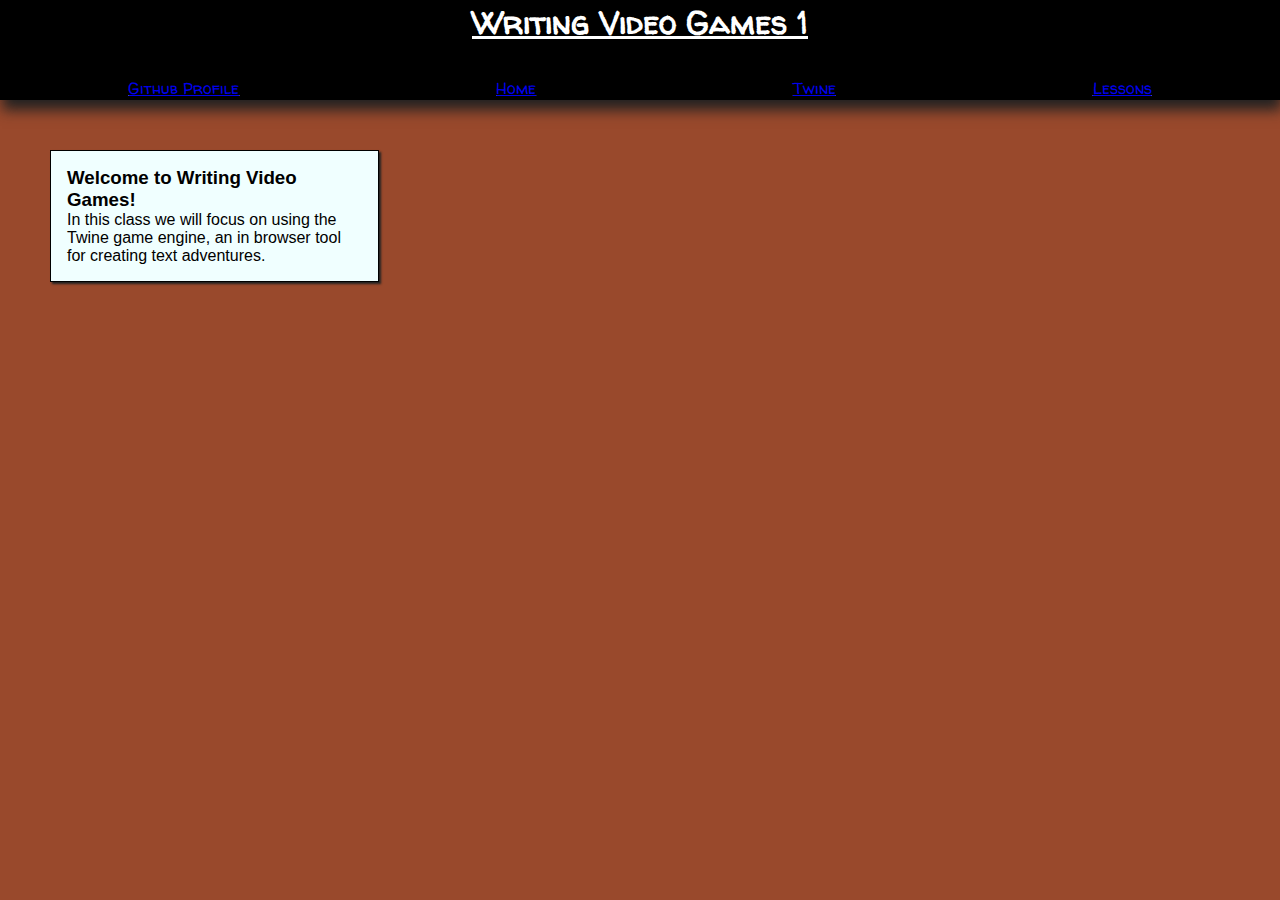
==== index.html @ a9abb54f "add lessons page again?" ====
<!DOCTYPE html>
<html>
<head>
    <link href="https://fonts.googleapis.com/css?family=Walter+Turncoat" rel="stylesheet">
  <link href="./css/main.css"
        rel="stylesheet">
  <title></title>
</head>
<body>
    <div id="header">
        <h1>Writing Video Games 1</h1>
        <div id="navbar">
            <a href="https://github.com/cbutton01">Github Profile</a>
            <a href="index.html">Home</a>
            <a href="./html/twine.html">Twine</a>
            <a href="./html/lessons.html">Lessons</a>
        </div>
      </div>
  <div class="container">
    <div class="card">
      <h3>Welcome to Writing Video Games!</h3>
      <p>
        In this class we will focus on using the Twine game engine, an in browser tool for creating text adventures.
      </p>
    </div>
  </div>
</body>
</html>
---- css/main.css ----
* {
    margin: 0;
    padding: 0;
}

Body {
    background-color: #99492c;
    background-image: url("https://www.transparenttextures.com/patterns/asfalt-light.png");
    font-family: 'Segoe UI', Tahoma, Geneva, Verdana, sans-serif;
}

#header {

    font-family: 'Walter Turncoat', cursive;
    background-color: black;
    color: white;
    text-decoration: underline;
    margin: 0 0;
    width: 100%;
    height: 100px;
    box-shadow: #222 2px 10px 13px;
    text-align: center;
}

#navbar {
    margin-top: 2em;
    color: blue;
    display: flex;
    justify-content: space-around;
}

.container {
    padding: 50px;
}

.card {
    padding: 1em;
    background-color: azure;
    width: 25%;
    border: 1px solid black;
    box-shadow: #222 2px 2px 2px;
}
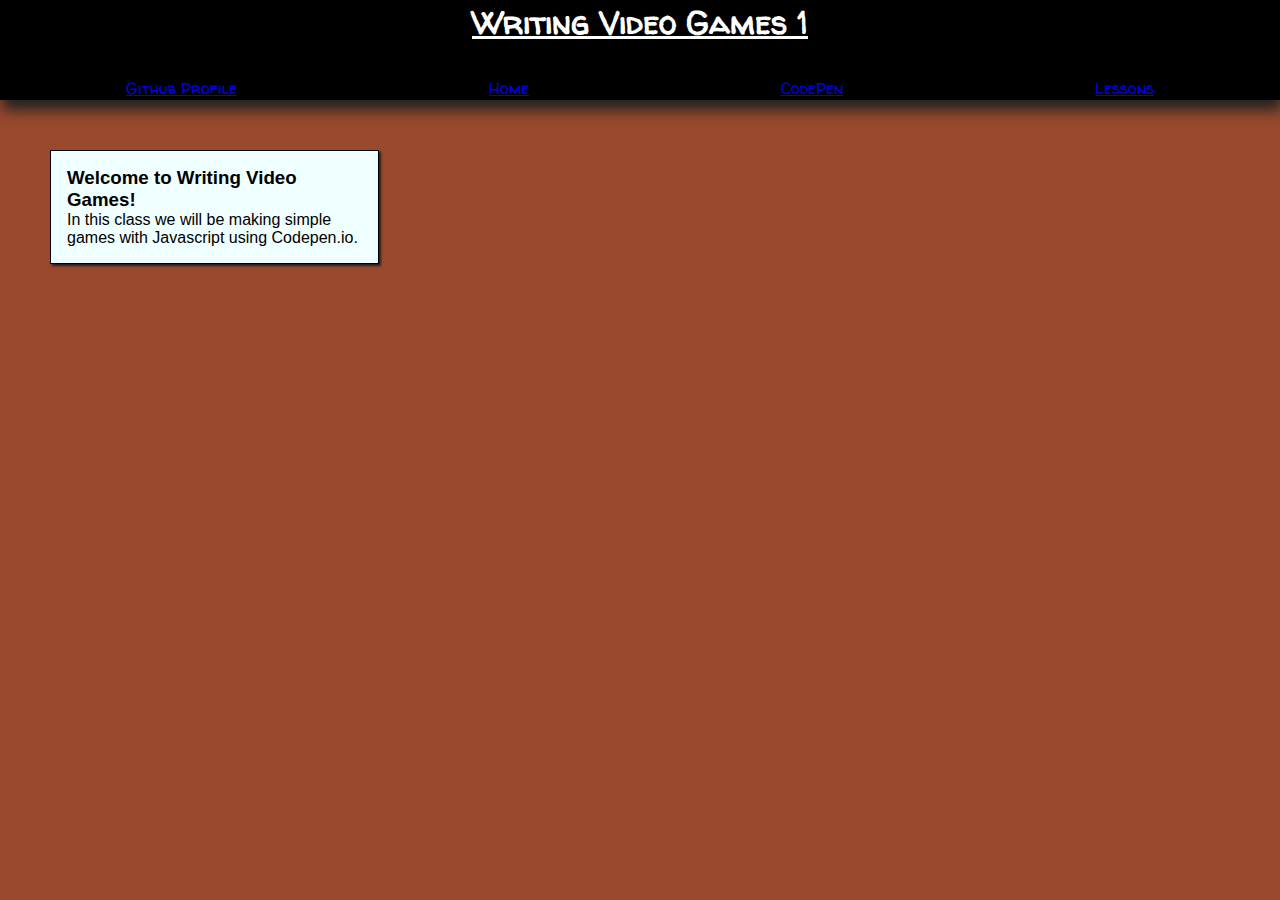
==== commit 5ca445e3: "change Twine to codepen" ====
--- a/index.html
+++ b/index.html
@@ -12,7 +12,7 @@
         <div id="navbar">
             <a href="https://github.com/cbutton01">Github Profile</a>
             <a href="index.html">Home</a>
-            <a href="./html/twine.html">Twine</a>
+            <a href="./html/twine.html">CodePen</a>
             <a href="./html/lessons.html">Lessons</a>
         </div>
       </div>
@@ -20,7 +20,8 @@
     <div class="card">
       <h3>Welcome to Writing Video Games!</h3>
       <p>
-        In this class we will focus on using the Twine game engine, an in browser tool for creating text adventures.
+        In this class we will be making simple games with Javascript using <a link="codepen.io">Codepen.io</a>. <br>
+
       </p>
     </div>
   </div>
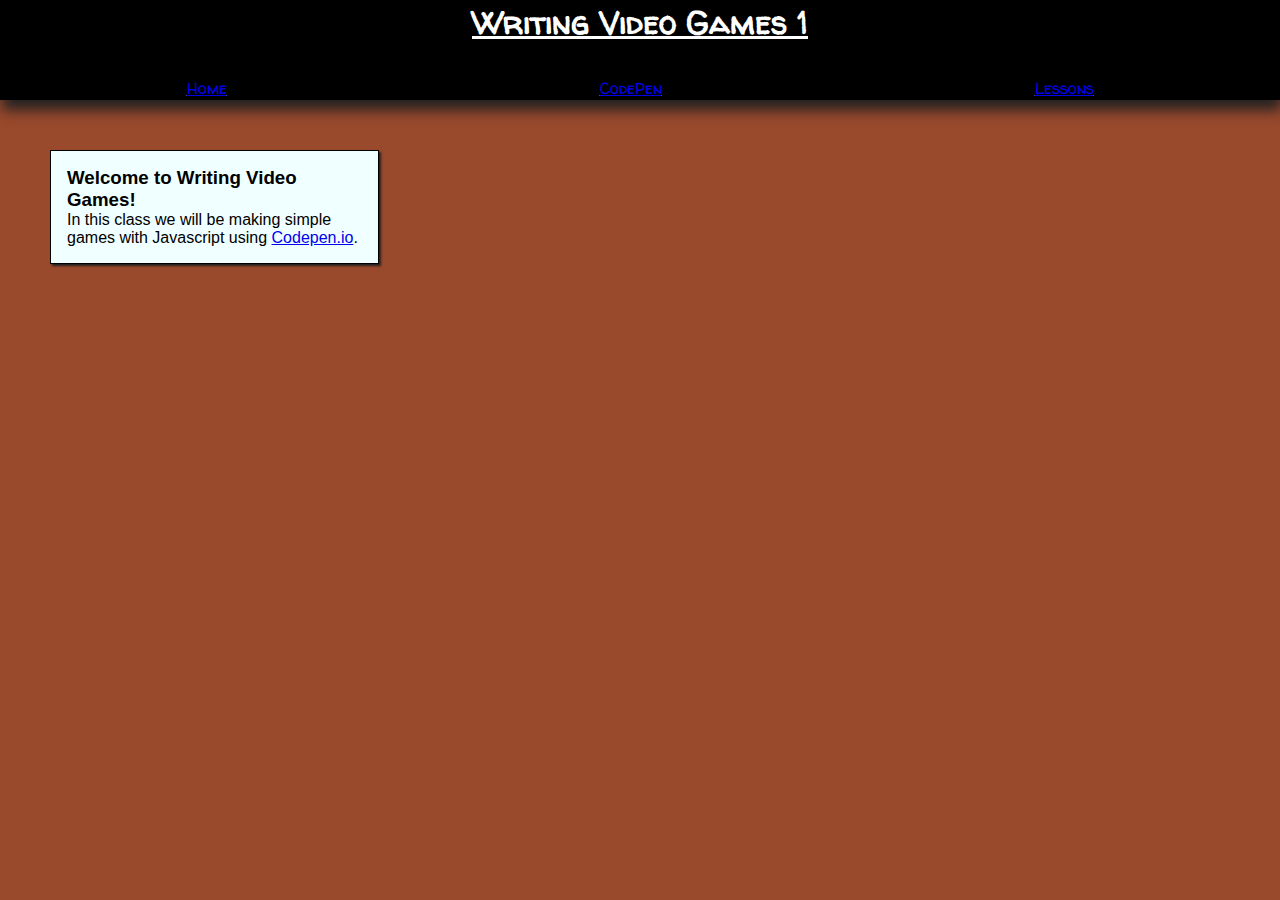
==== commit 93d8a9d5: "commit changes that hadnt been saved yet" ====
--- a/index.html
+++ b/index.html
@@ -10,9 +10,8 @@
     <div id="header">
         <h1>Writing Video Games 1</h1>
         <div id="navbar">
-            <a href="https://github.com/cbutton01">Github Profile</a>
             <a href="index.html">Home</a>
-            <a href="./html/twine.html">CodePen</a>
+            <a href="./html/codepen.html">CodePen</a>
             <a href="./html/lessons.html">Lessons</a>
         </div>
       </div>
@@ -20,7 +19,7 @@
     <div class="card">
       <h3>Welcome to Writing Video Games!</h3>
       <p>
-        In this class we will be making simple games with Javascript using <a link="codepen.io">Codepen.io</a>. <br>
+        In this class we will be making simple games with Javascript using <a href="https://codepen.io" target="_blank">Codepen.io</a>. <br>
 
       </p>
     </div>
--- a/css/main.css
+++ b/css/main.css
@@ -31,6 +31,7 @@
 
 .container {
     padding: 50px;
+    display: flex;
 }
 
 .card {
@@ -39,4 +40,5 @@
     width: 25%;
     border: 1px solid black;
     box-shadow: #222 2px 2px 2px;
+    margin-right: 5%;
 }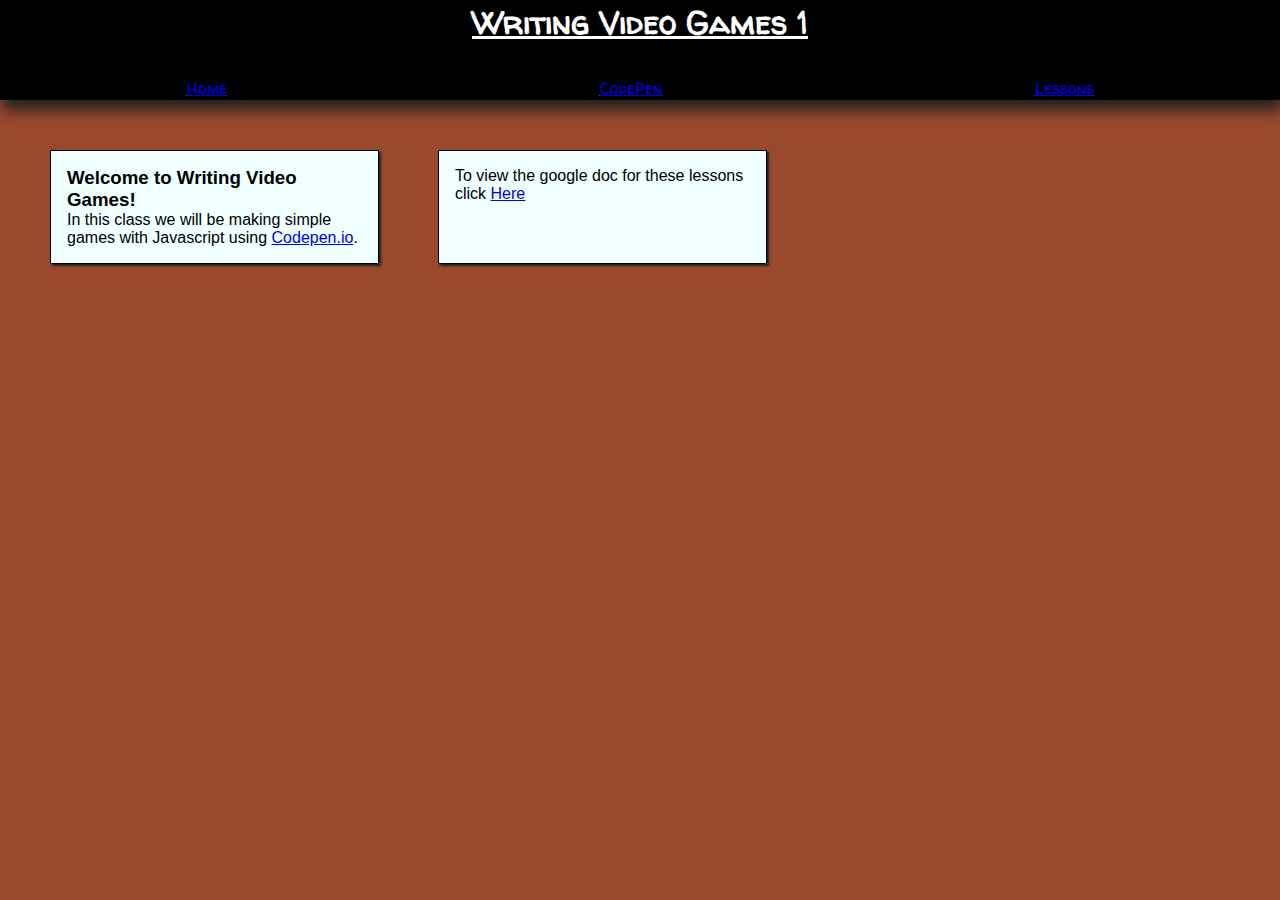
==== commit 4b1d4597: "add link to google doc" ====
--- a/index.html
+++ b/index.html
@@ -20,8 +20,10 @@
       <h3>Welcome to Writing Video Games!</h3>
       <p>
         In this class we will be making simple games with Javascript using <a href="https://codepen.io" target="_blank">Codepen.io</a>. <br>
-
       </p>
+    </div>
+    <div class="card">
+      To view the google doc for these lessons click <a href="https://docs.google.com/document/d/1HWmw7q2I1kJS2_oANTUBihQFI13p9nnYdiQIlauBDis/edit?usp=sharing">Here</a>
     </div>
   </div>
 </body>
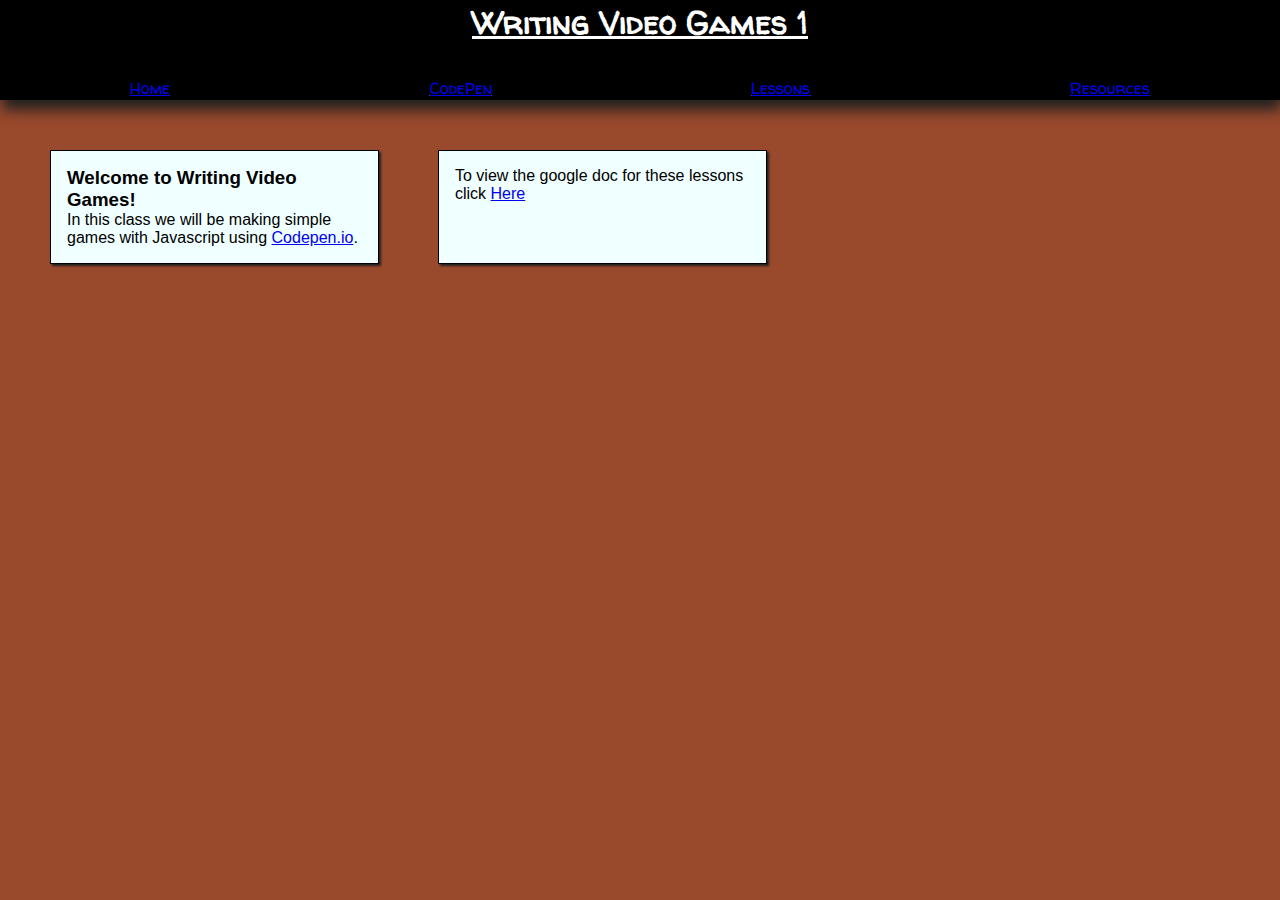
==== commit ea01d811: "add resources pages" ====
--- a/index.html
+++ b/index.html
@@ -13,6 +13,7 @@
             <a href="index.html">Home</a>
             <a href="./html/codepen.html">CodePen</a>
             <a href="./html/lessons.html">Lessons</a>
+            <a href="./html/resources.html">Resources</a>
         </div>
       </div>
   <div class="container">
@@ -23,7 +24,7 @@
       </p>
     </div>
     <div class="card">
-      To view the google doc for these lessons click <a href="https://docs.google.com/document/d/1HWmw7q2I1kJS2_oANTUBihQFI13p9nnYdiQIlauBDis/edit?usp=sharing">Here</a>
+      To view the google doc for these lessons click <a href="https://docs.google.com/document/d/1HWmw7q2I1kJS2_oANTUBihQFI13p9nnYdiQIlauBDis/edit?usp=sharing" target="blank">Here</a>
     </div>
   </div>
 </body>
--- a/css/main.css
+++ b/css/main.css
@@ -22,6 +22,10 @@
     text-align: center;
 }
 
+ul {
+    margin-left: 1em;
+}
+
 #navbar {
     margin-top: 2em;
     color: blue;
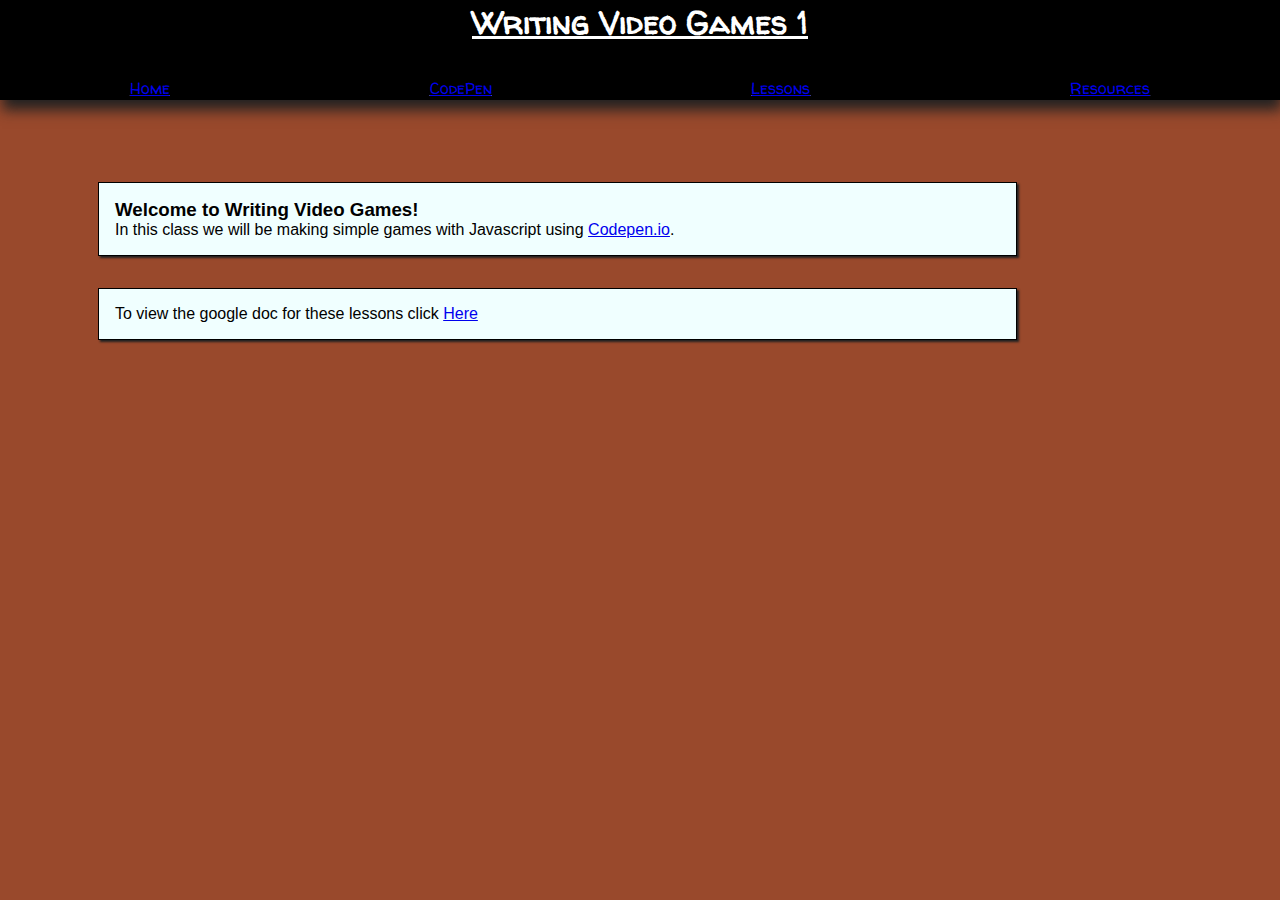
==== commit f27a02c5: "add lots of changes, including an alert message" ====
--- a/index.html
+++ b/index.html
@@ -7,6 +7,9 @@
   <title></title>
 </head>
 <body>
+    <script>
+        alert("this website is a work in progress!");
+      </script>
     <div id="header">
         <h1>Writing Video Games 1</h1>
         <div id="navbar">
--- a/css/main.css
+++ b/css/main.css
@@ -36,13 +36,17 @@
 .container {
     padding: 50px;
     display: flex;
+    flex-direction: column;
 }
 
 .card {
+    margin-top: 2em;
     padding: 1em;
     background-color: azure;
-    width: 25%;
+    min-width: 25%;
+    max-width: 75%;
     border: 1px solid black;
     box-shadow: #222 2px 2px 2px;
     margin-right: 5%;
+    margin-left: 3em;
 }